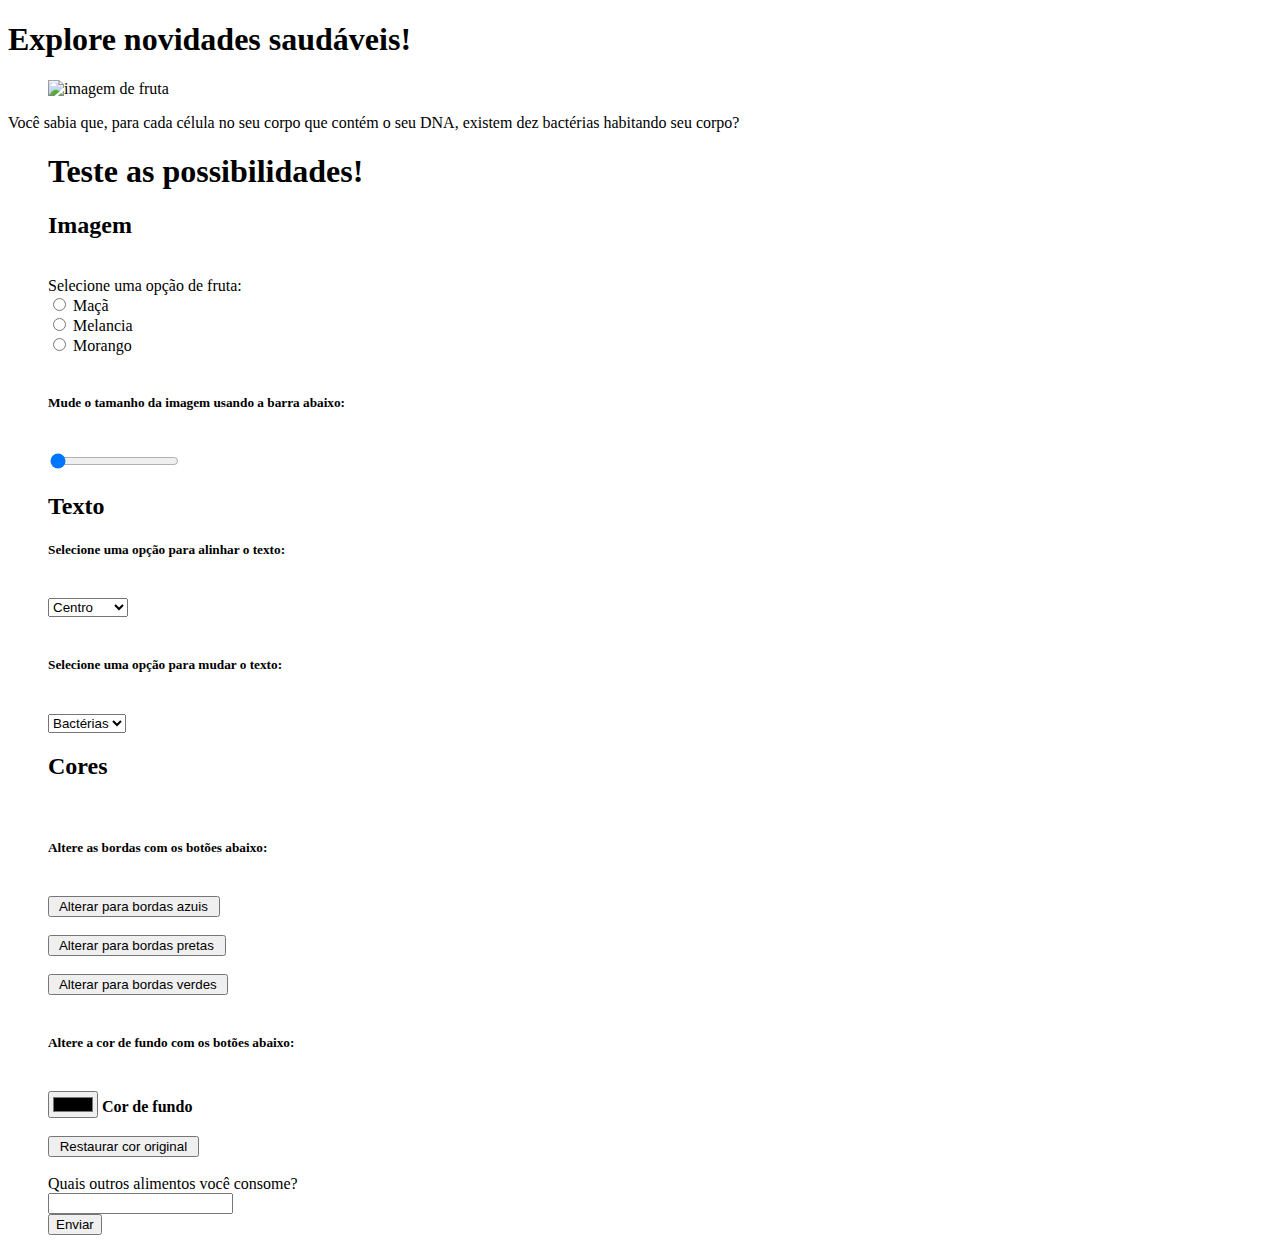
==== index.html @ 95c5f3d8 "Add files via upload" ====
<!DOCTYPE html>
<html lang="pt-br">
<head>
    <meta charset="UTF-8">
    <meta name="viewport" content="width=device-width, initial-scale=1.0">
    <link rel="stylesheet" type="text/css" href="css/geral.css" > 
    <title>Página Saudável</title>
</head>

<body>
    <header><h1>Explore novidades saudáveis!</h1></header>

<main> 
 <div id="painelGrafico" class="opcoesBorda">
<figure class="imagem">
    <img id="frutaImagem" src="img/selecioneAlgo.png" alt="imagem de fruta">
</figure>
<div id="textoMutavel" class="opcoesBorda"> <p>Você sabia que, para cada célula no seu corpo que contém o seu DNA, existem dez bactérias habitando seu corpo?</p>
</div>
 </div>
<menu>
    <div class="opcoesBorda">


 <form id="painelControle">
    <h1>Teste as possibilidades!</h1>
    <div class="opcoesBorda">
        <h2>Imagem</h2>
        <br>
    <div id="opcoesRadio">
        <label> Selecione uma opção de fruta:<br></label>
        <input type="radio" id="imgMaca" name="seletor"> 
        <label for="imgMaca">Maçã<br></label>
        <input type="radio" id="imgMelancia" name="seletor">
        <label for="imgAbacate">Melancia<br></label>
        <input type="radio" id="imgMorango" name="seletor">
        <label for="imgOutro">Morango<br></label>
      </div>    
      <br>
  
      <h5>Mude o tamanho da imagem usando a barra abaixo:</h5><br>
      <input type="range"  id="tamanhador" min="0" max="180" step="1" value="0">
    </div>
    <div class="opcoesBorda">
        <h2>Texto</h2>
    
        <label for="textoMutavelAlinhamento"><h5>Selecione uma opção para alinhar o texto:</h5></label><br>
        <select id="textoMutavelAlinhamento" name="textoMutavelAlinhamento">
           <option value="center">Centro</option>
           <option value="left">Esquerda</option>
           <option value="right">Direita</option>
        </select>
        <br><br>
       
        <label for="textoMutavelAlterador"><h5>Selecione uma opção para mudar o texto:</h5></label><br>
        <select id="textoMutavelAlterador" name="textoMutavelAlterador">
           <option value="bacterias">Bactérias</option>
           <option value="exercicio">Exercício</option>
           <option value="cerebro">Cérebro</option>
        </select>
         </div>
    <div class="opcoesBorda">
        <h2>Cores</h2>
        <br>
<h5>Altere as bordas com os botões abaixo:</h5><br>

  <input type="button" id="botaoBordaAzul" value=" Alterar para bordas azuis ">
  <br><br>
  <input type="button" id="botaoBordaPreta" value=" Alterar para bordas pretas ">
  <br><br>
  <input type="button" id="botaoBordaVerde" value=" Alterar para bordas verdes ">
  <br><br>
  
  <h5>Altere a cor de fundo com os botões abaixo:</h5><br>
        <input type="color" id="botaoCor"> <b>Cor de fundo</b><br><br>
  <input type="button" id="botaoCorZero" value=" Restaurar cor original ">
  
 
</div>

     <div class="caixaEscrever">
        <br>
        <label for="nomeFruta">Quais outros alimentos você consome?<br></label>
        <input type="text" id="nomeFruta" name="nomeFruta"><br>
        <button id="enviar"> Enviar</button>
       </div>
    </form>
</div>
 </menu>
 <!-- Evite possíveis erros do usuário (impedir inserção de dados errados, apagar/desabilitar campos já  respondidos, limitar o número de opções,...) -->
</main>

<!-- Caprichar no visual do gadget, colocar título, bordas, fundos, etc.
O gadget deve ser responsivo e rodar no desktop e no celular:
• deve passar pelo validador da w3c sem erros (https://validator.w3.org/). Em todas as fases do gadget.
• não deve apresentar erros pegos pelo console do JavaScript(JS) dos navegadores.
• Usar css, bootstrap ou outro framework css para dar um bom visual ao gadget. -->

<script language="JavaScript">

// Cor de fundo
botaoCor.addEventListener('input', function() {
    document.body.style.backgroundColor = botaoCor.value;
});
botaoCorZero.addEventListener('click', function() {
            document.body.style.backgroundColor = "#c1d8a1";

        });
// Bordas
let opcoesBorda = document.querySelectorAll(".opcoesBorda");

botaoBordaVerde.addEventListener('click', function() {
        opcoesBorda.forEach(function(div) {
            div.style.borderColor = "green";
        });
    });

    botaoBordaAzul.addEventListener('click', function() {
        opcoesBorda.forEach(function(div) {
            div.style.borderColor = "blue";
        });
    });

    botaoBordaPreta.addEventListener('click', function() {
        opcoesBorda.forEach(function(div) {
            div.style.borderColor = "black";
        });
    });

    // Tamanho da imagem
  

    document.getElementById('tamanhador').addEventListener('input', function() {
    let tamanho = (tamanhador.value / 100) * 300;
    frutaImagem.style.width = `${tamanho}px`;
    frutaImagem.style.height = 'auto';
});

// Radio
    let frutaImagem = document.getElementById('frutaImagem');
    
    document.querySelectorAll('input[name="seletor"]').forEach(radio => {
        radio.addEventListener('change', function() {
            if (document.getElementById('imgMaca').checked) {
                frutaImagem.src = 'img/maca.png';
                frutaImagem.alt = 'Imagem de Maçã';
            } else if (document.getElementById('imgMelancia').checked) {
                frutaImagem.src = 'img/melancia.png';
                frutaImagem.alt = 'Imagem de Melancia';
            } else if (document.getElementById('imgMorango').checked) {
                frutaImagem.src = 'img/morango.png';
                frutaImagem.alt = 'Imagem de morangos';
            }
        });
    });
            
// Texto Mutável 

let textoMutavel = document.getElementById('textoMutavel').querySelector('p');

document.getElementById('textoMutavelAlinhamento').addEventListener('change', function() {
    textoMutavel.style.textAlign = document.getElementById('textoMutavelAlinhamento').value;
});

document.getElementById('textoMutavelAlterador').addEventListener('change', function() {
    switch (document.getElementById('textoMutavelAlterador').value) {
        case 'bacterias':
            textoMutavel.textContent = "Você sabia que, para cada célula no seu corpo que contém o seu DNA, existem dez bactérias habitando seu corpo?";
            break;
        case 'exercicio':
            textoMutavel.textContent = "Ao realizar exercícios simples como uma caminhada, você aumenta a taxa de oxigenação do corpo todo e remove coágulos locais que se forma espontaneamente com o passar do tempo.";
            break;
        case 'cerebro':
            textoMutavel.textContent = "O cérebro humano desafia lei da entropia: quanto mais é utilizado, melhor se torna o seu desempenho! Quanto menos recebe estímulos, menos capaz vai se tornando. Isso se chama 'neuroplasticidade'.";
            break;
        default:
            textoMutavel.textContent = "Você sabia que, para cada célula no seu corpo que contém o seu DNA, existem dez bactérias habitando seu corpo?";
            break;
    }
});

document.getElementById('enviar').addEventListener('click', function() {

alert("Você respondeu: " + document.getElementById('nomeFruta').value);
});
</script>

</body>
</html>
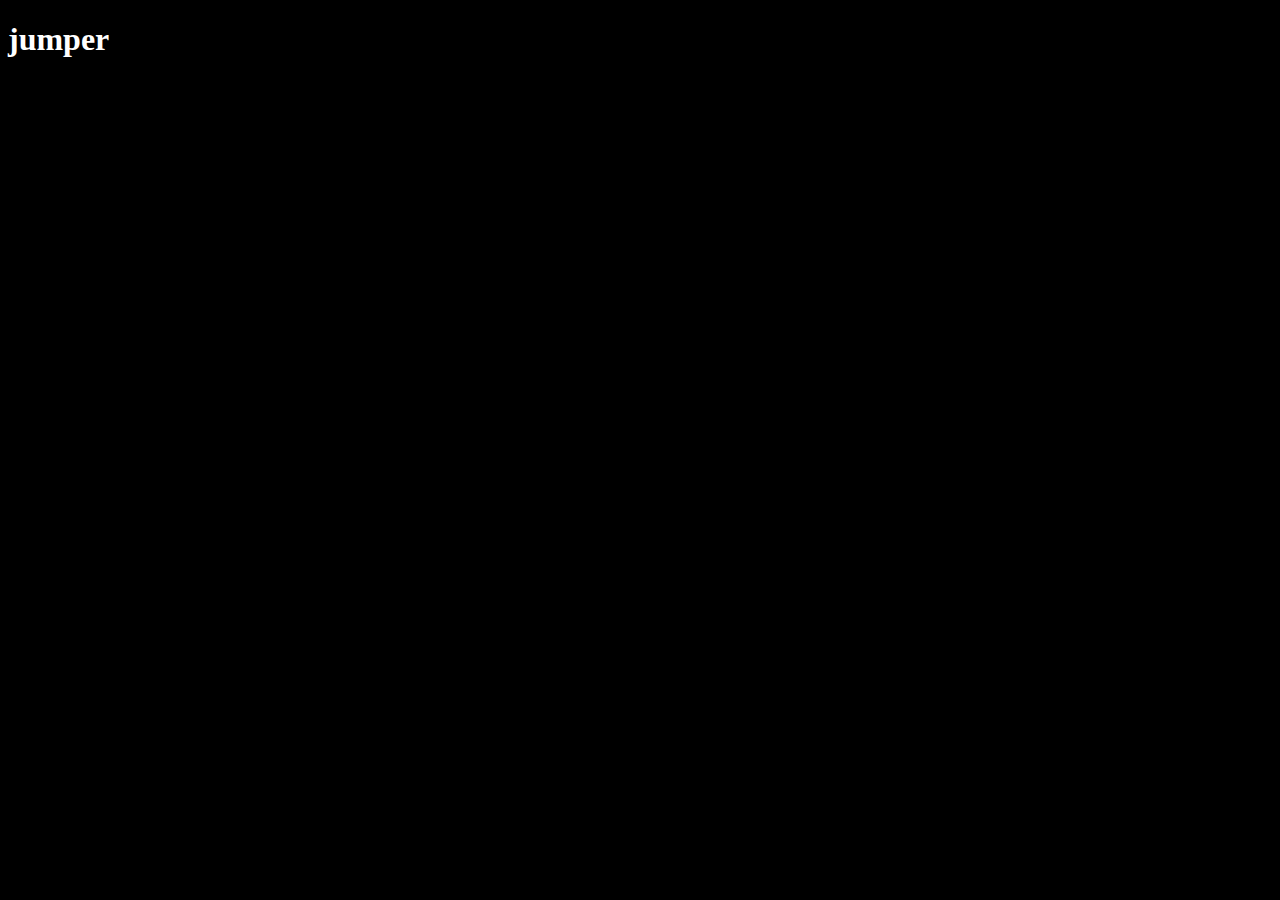
==== commit 277f9744: "Update index.html" ====
--- a/index.html
+++ b/index.html
@@ -3,187 +3,14 @@
 <head>
     <meta charset="UTF-8">
     <meta name="viewport" content="width=device-width, initial-scale=1.0">
-    <link rel="stylesheet" type="text/css" href="css/geral.css" > 
-    <title>Página Saudável</title>
+    <title>jumper s3</title>
 </head>
 
 <body>
-    <header><h1>Explore novidades saudáveis!</h1></header>
-
-<main> 
- <div id="painelGrafico" class="opcoesBorda">
-<figure class="imagem">
-    <img id="frutaImagem" src="img/selecioneAlgo.png" alt="imagem de fruta">
-</figure>
-<div id="textoMutavel" class="opcoesBorda"> <p>Você sabia que, para cada célula no seu corpo que contém o seu DNA, existem dez bactérias habitando seu corpo?</p>
-</div>
- </div>
-<menu>
-    <div class="opcoesBorda">
-
-
- <form id="painelControle">
-    <h1>Teste as possibilidades!</h1>
-    <div class="opcoesBorda">
-        <h2>Imagem</h2>
-        <br>
-    <div id="opcoesRadio">
-        <label> Selecione uma opção de fruta:<br></label>
-        <input type="radio" id="imgMaca" name="seletor"> 
-        <label for="imgMaca">Maçã<br></label>
-        <input type="radio" id="imgMelancia" name="seletor">
-        <label for="imgAbacate">Melancia<br></label>
-        <input type="radio" id="imgMorango" name="seletor">
-        <label for="imgOutro">Morango<br></label>
-      </div>    
-      <br>
-  
-      <h5>Mude o tamanho da imagem usando a barra abaixo:</h5><br>
-      <input type="range"  id="tamanhador" min="0" max="180" step="1" value="0">
-    </div>
-    <div class="opcoesBorda">
-        <h2>Texto</h2>
-    
-        <label for="textoMutavelAlinhamento"><h5>Selecione uma opção para alinhar o texto:</h5></label><br>
-        <select id="textoMutavelAlinhamento" name="textoMutavelAlinhamento">
-           <option value="center">Centro</option>
-           <option value="left">Esquerda</option>
-           <option value="right">Direita</option>
-        </select>
-        <br><br>
-       
-        <label for="textoMutavelAlterador"><h5>Selecione uma opção para mudar o texto:</h5></label><br>
-        <select id="textoMutavelAlterador" name="textoMutavelAlterador">
-           <option value="bacterias">Bactérias</option>
-           <option value="exercicio">Exercício</option>
-           <option value="cerebro">Cérebro</option>
-        </select>
-         </div>
-    <div class="opcoesBorda">
-        <h2>Cores</h2>
-        <br>
-<h5>Altere as bordas com os botões abaixo:</h5><br>
-
-  <input type="button" id="botaoBordaAzul" value=" Alterar para bordas azuis ">
-  <br><br>
-  <input type="button" id="botaoBordaPreta" value=" Alterar para bordas pretas ">
-  <br><br>
-  <input type="button" id="botaoBordaVerde" value=" Alterar para bordas verdes ">
-  <br><br>
-  
-  <h5>Altere a cor de fundo com os botões abaixo:</h5><br>
-        <input type="color" id="botaoCor"> <b>Cor de fundo</b><br><br>
-  <input type="button" id="botaoCorZero" value=" Restaurar cor original ">
-  
- 
-</div>
-
-     <div class="caixaEscrever">
-        <br>
-        <label for="nomeFruta">Quais outros alimentos você consome?<br></label>
-        <input type="text" id="nomeFruta" name="nomeFruta"><br>
-        <button id="enviar"> Enviar</button>
-       </div>
-    </form>
-</div>
- </menu>
- <!-- Evite possíveis erros do usuário (impedir inserção de dados errados, apagar/desabilitar campos já  respondidos, limitar o número de opções,...) -->
-</main>
-
-<!-- Caprichar no visual do gadget, colocar título, bordas, fundos, etc.
-O gadget deve ser responsivo e rodar no desktop e no celular:
-• deve passar pelo validador da w3c sem erros (https://validator.w3.org/). Em todas as fases do gadget.
-• não deve apresentar erros pegos pelo console do JavaScript(JS) dos navegadores.
-• Usar css, bootstrap ou outro framework css para dar um bom visual ao gadget. -->
-
-<script language="JavaScript">
-
-// Cor de fundo
-botaoCor.addEventListener('input', function() {
-    document.body.style.backgroundColor = botaoCor.value;
-});
-botaoCorZero.addEventListener('click', function() {
-            document.body.style.backgroundColor = "#c1d8a1";
-
-        });
-// Bordas
-let opcoesBorda = document.querySelectorAll(".opcoesBorda");
-
-botaoBordaVerde.addEventListener('click', function() {
-        opcoesBorda.forEach(function(div) {
-            div.style.borderColor = "green";
-        });
-    });
-
-    botaoBordaAzul.addEventListener('click', function() {
-        opcoesBorda.forEach(function(div) {
-            div.style.borderColor = "blue";
-        });
-    });
-
-    botaoBordaPreta.addEventListener('click', function() {
-        opcoesBorda.forEach(function(div) {
-            div.style.borderColor = "black";
-        });
-    });
-
-    // Tamanho da imagem
-  
-
-    document.getElementById('tamanhador').addEventListener('input', function() {
-    let tamanho = (tamanhador.value / 100) * 300;
-    frutaImagem.style.width = `${tamanho}px`;
-    frutaImagem.style.height = 'auto';
-});
-
-// Radio
-    let frutaImagem = document.getElementById('frutaImagem');
-    
-    document.querySelectorAll('input[name="seletor"]').forEach(radio => {
-        radio.addEventListener('change', function() {
-            if (document.getElementById('imgMaca').checked) {
-                frutaImagem.src = 'img/maca.png';
-                frutaImagem.alt = 'Imagem de Maçã';
-            } else if (document.getElementById('imgMelancia').checked) {
-                frutaImagem.src = 'img/melancia.png';
-                frutaImagem.alt = 'Imagem de Melancia';
-            } else if (document.getElementById('imgMorango').checked) {
-                frutaImagem.src = 'img/morango.png';
-                frutaImagem.alt = 'Imagem de morangos';
-            }
-        });
-    });
-            
-// Texto Mutável 
-
-let textoMutavel = document.getElementById('textoMutavel').querySelector('p');
-
-document.getElementById('textoMutavelAlinhamento').addEventListener('change', function() {
-    textoMutavel.style.textAlign = document.getElementById('textoMutavelAlinhamento').value;
-});
-
-document.getElementById('textoMutavelAlterador').addEventListener('change', function() {
-    switch (document.getElementById('textoMutavelAlterador').value) {
-        case 'bacterias':
-            textoMutavel.textContent = "Você sabia que, para cada célula no seu corpo que contém o seu DNA, existem dez bactérias habitando seu corpo?";
-            break;
-        case 'exercicio':
-            textoMutavel.textContent = "Ao realizar exercícios simples como uma caminhada, você aumenta a taxa de oxigenação do corpo todo e remove coágulos locais que se forma espontaneamente com o passar do tempo.";
-            break;
-        case 'cerebro':
-            textoMutavel.textContent = "O cérebro humano desafia lei da entropia: quanto mais é utilizado, melhor se torna o seu desempenho! Quanto menos recebe estímulos, menos capaz vai se tornando. Isso se chama 'neuroplasticidade'.";
-            break;
-        default:
-            textoMutavel.textContent = "Você sabia que, para cada célula no seu corpo que contém o seu DNA, existem dez bactérias habitando seu corpo?";
-            break;
-    }
-});
-
-document.getElementById('enviar').addEventListener('click', function() {
-
-alert("Você respondeu: " + document.getElementById('nomeFruta').value);
-});
-</script>
-
-</body>
-</html>
+    <h1>jumper</h1>
+  <style> body {
+  color: white; 
+  background-color: black;
+  }
+  </style>
+</body></html>
